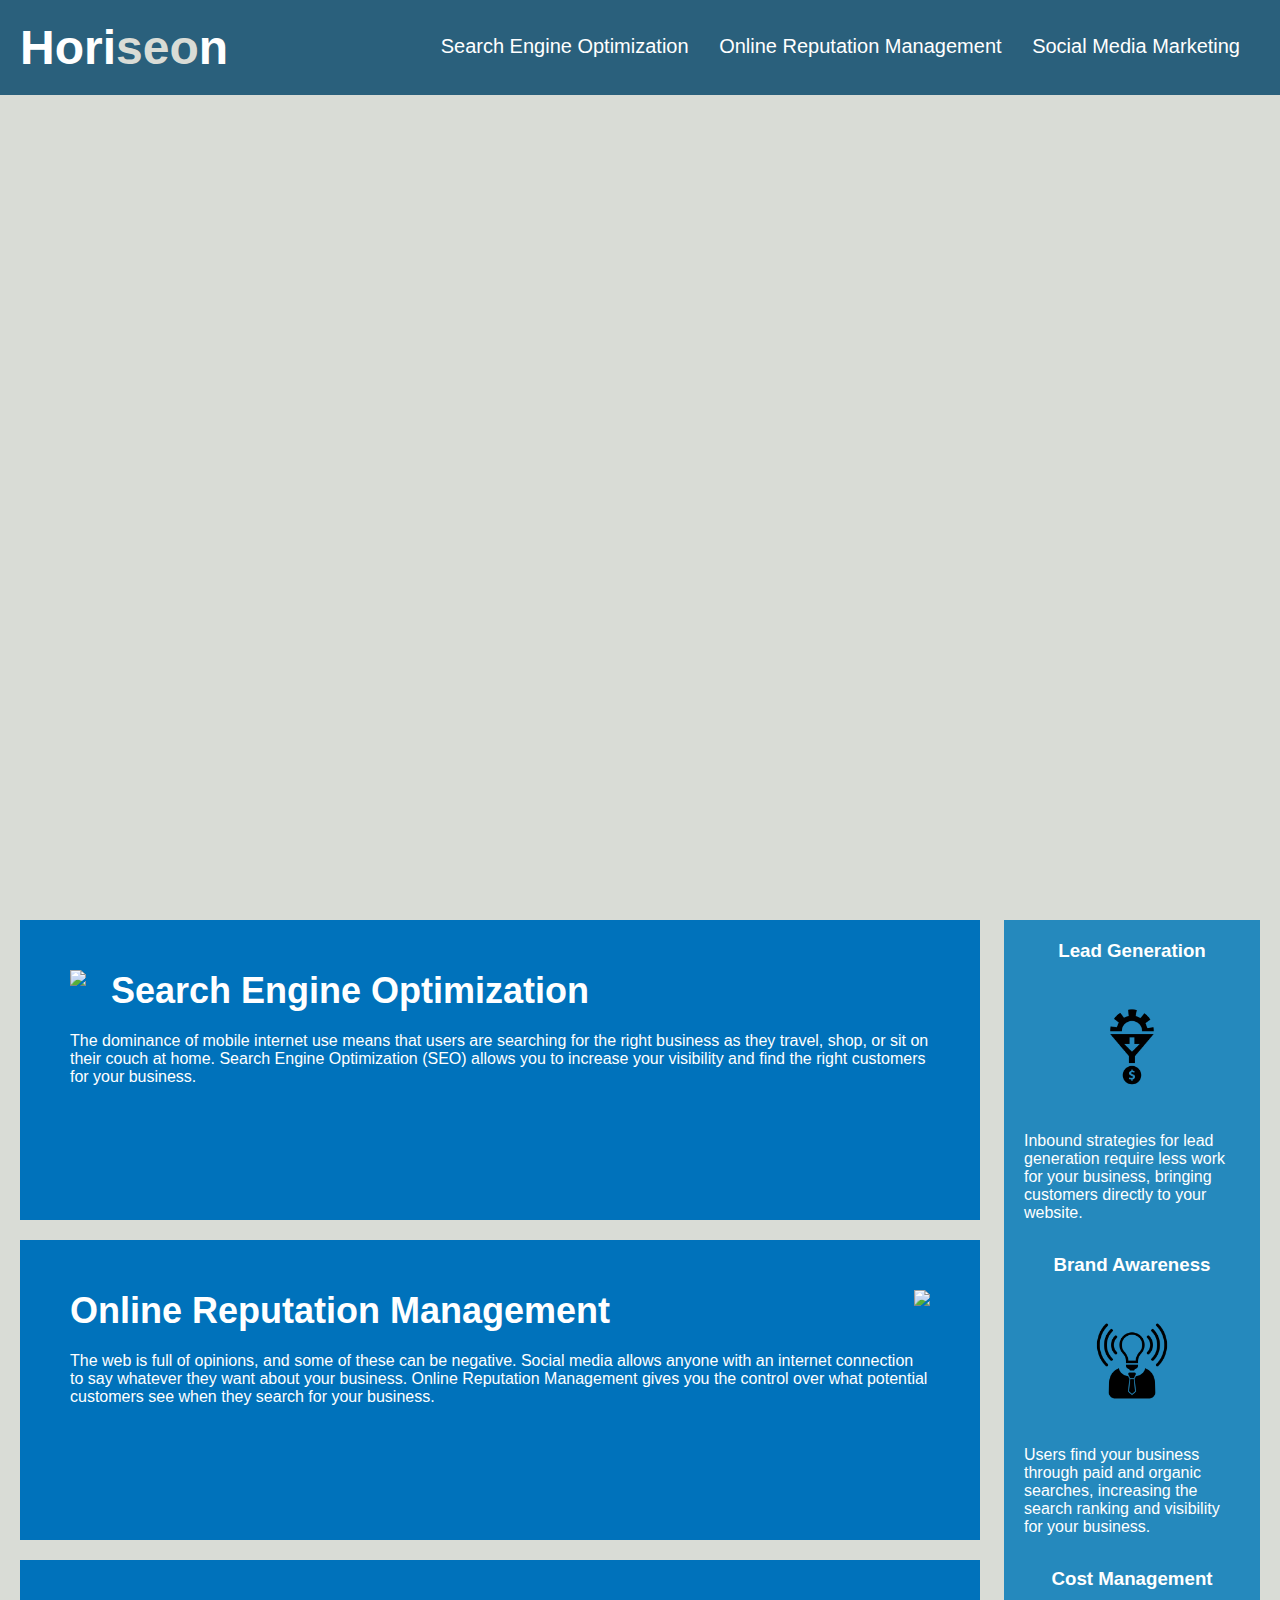
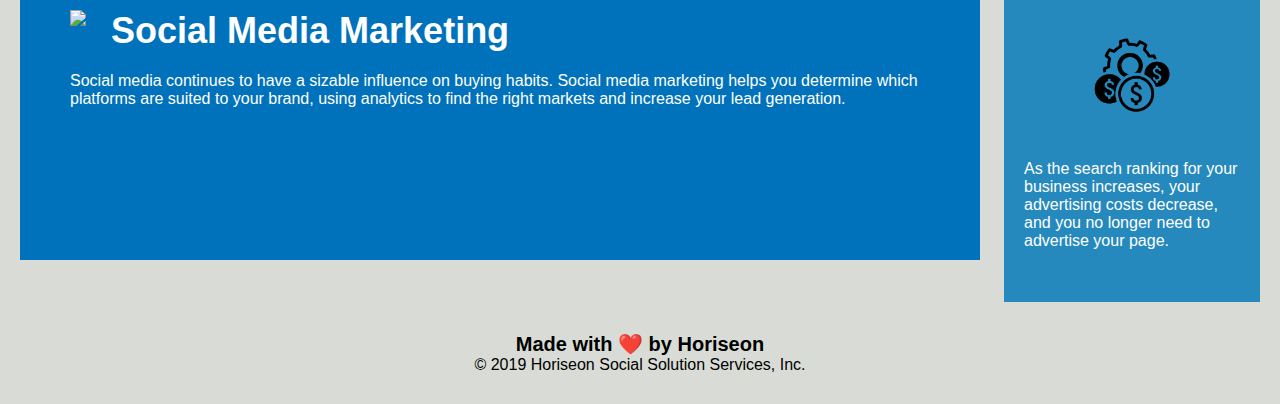
==== Develop/index.html @ 5ec5d289 "added project files" ====
<!DOCTYPE html>
<html lang="en-us">

<head>
    <meta charset="UTF-8" />
    <link rel="stylesheet" href="./assets/css/style.css">
    <title>website</title>
</head>

<body>
    <div class="header">
        <h1>Hori<span class="seo">seo</span>n</h1>
        <div>
            <ul>
                <li>
                    <a href="#search-engine-optimization">Search Engine Optimization</a>
                </li>
                <li>
                    <a href="#online-reputation-management">Online Reputation Management</a>
                </li>
                <li>
                    <a href="#social-media-marketing">Social Media Marketing</a>
                </li>
            </ul>
        </div>
    </div>
    <div class="hero"></div>
    <div class="content">
        <div class="search-engine-optimization">
            <img src="./assets/images/search-engine-optimization.jpg" class="float-left" />
            <h2>Search Engine Optimization</h2>
            <p>
                The dominance of mobile internet use means that users are searching for the right business as they travel, shop, or sit on their couch at home. Search Engine Optimization (SEO) allows you to increase your visibility and find the right customers for your business.
            </p>
        </div>
        <div id="online-reputation-management" class="online-reputation-management">
            <img src="./assets/images/online-reputation-management.jpg" class="float-right" />
            <h2>Online Reputation Management</h2>
            <p>
                The web is full of opinions, and some of these can be negative. Social media allows anyone with an internet connection to say whatever they want about your business. Online Reputation Management gives you the control over what potential customers see when they search for your business.
            </p>
        </div>
        <div id="social-media-marketing" class="social-media-marketing">
            <img src="./assets/images/social-media-marketing.jpg" class="float-left" />
            <h2>Social Media Marketing</h2>
            <p>
                Social media continues to have a sizable influence on buying habits. Social media marketing helps you determine which platforms are suited to your brand, using analytics to find the right markets and increase your lead generation.
            </p>
        </div>
    </div>
    <div class="benefits">
        <div class="benefit-lead">
            <h3>Lead Generation</h3>
            <img src="./assets/images/lead-generation.png" />
            <p>
                Inbound strategies for lead generation require less work for your business, bringing customers directly to your website.
            </p>
        </div>
        <div class="benefit-brand">
            <h3>Brand Awareness</h3>
            <img src="./assets/images/brand-awareness.png" />
            <p>
                Users find your business through paid and organic searches, increasing the search ranking and visibility for your business.
            </p>
        </div>
        <div class="benefit-cost">
            <h3>Cost Management</h3>
            <img src="./assets/images/cost-management.png" />
            <p>
                As the search ranking for your business increases, your advertising costs decrease, and you no longer need to advertise your page.
            </p>
        </div>
    </div>
    <div class="footer">
        <h2>Made with ❤️️ by Horiseon</h2>
        <p>
            &copy; 2019 Horiseon Social Solution Services, Inc.
        </p>
    </div>
</body>

</html>
---- Develop/assets/css/style.css ----
* {
    box-sizing: border-box;
    padding: 0;
    margin: 0;
}

body {
    background-color: #d9dcd6;
}

.header {
    padding: 20px;
    font-family: 'Trebuchet MS', 'Lucida Sans Unicode', 'Lucida Grande', 'Lucida Sans', Arial, sans-serif;
    background-color: #2a607c;
    color: #ffffff;
}

.header h1 {
    display: inline-block;
    font-size: 48px;
}

.header h1 .seo {
    color: #d9dcd6;
}

.header div {
    padding-top: 15px;
    margin-right: 20px;
    float: right;
    font-family: 'Gill Sans', 'Gill Sans MT', Calibri, 'Trebuchet MS', sans-serif;
    font-size: 20px;
}

.header div ul {
    list-style-type: none;
}

.header div ul li {
    display: inline-block;
    margin-left: 25px;
}

a {
    color: #ffffff;
    text-decoration: none;
}

p {
    font-size: 16px;
}

.hero {
    height: 800px;
    width: 100%;
    margin-bottom: 25px;
    background-image: url("../images/digital-marketing-meeting.jpg");
    background-size: cover;
    background-position: center;
}

.float-left {
    float: left;
    margin-right: 25px;
}

.float-right {
    float: right;
    margin-left: 25px;
}

.content {
    width: 75%;
    display: inline-block;
    margin-left: 20px;
}

.benefits {
    margin-right: 20px;
    padding: 20px;
    clear: both;
    float: right;
    width: 20%;
    height: 100%;
    font-family: 'Gill Sans', 'Gill Sans MT', Calibri, 'Trebuchet MS', sans-serif;
    background-color: #2589bd;
}

.benefit-lead {
    margin-bottom: 32px;
    color: #ffffff;
}

.benefit-brand {
    margin-bottom: 32px;
    color: #ffffff;
}

.benefit-cost {
    margin-bottom: 32px;
    color: #ffffff;
}

.benefit-lead h3 {
    margin-bottom: 10px;
    text-align: center;
}

.benefit-brand h3 {
    margin-bottom: 10px;
    text-align: center;
}

.benefit-cost h3 {
    margin-bottom: 10px;
    text-align: center;
}

.benefit-lead img {
    display: block;
    margin: 10px auto;
    max-width: 150px;
}

.benefit-brand img {
    display: block;
    margin: 10px auto;
    max-width: 150px;
}

.benefit-cost img {
    display: block;
    margin: 10px auto;
    max-width: 150px;
}

.search-engine-optimization {
    margin-bottom: 20px;
    padding: 50px;
    height: 300px;
    font-family: 'Gill Sans', 'Gill Sans MT', Calibri, 'Trebuchet MS', sans-serif;
    background-color: #0072bb;
    color: #ffffff;
}

.online-reputation-management {
    margin-bottom: 20px;
    padding: 50px;
    height: 300px;
    font-family: 'Gill Sans', 'Gill Sans MT', Calibri, 'Trebuchet MS', sans-serif;
    background-color: #0072bb;
    color: #ffffff;
}

.social-media-marketing {
    margin-bottom: 20px;
    padding: 50px;
    height: 300px;
    font-family: 'Gill Sans', 'Gill Sans MT', Calibri, 'Trebuchet MS', sans-serif;
    background-color: #0072bb;
    color: #ffffff;
}

.search-engine-optimization img {
    max-height: 200px;
}

.online-reputation-management img {
    max-height: 200px;
}

.social-media-marketing img {
    max-height: 200px;
}

.search-engine-optimization h2 {
    margin-bottom: 20px;
    font-size: 36px;
}

.online-reputation-management h2 {
    margin-bottom: 20px;
    font-size: 36px;
}

.social-media-marketing h2 {
    margin-bottom: 20px;
    font-size: 36px;
}

.footer {
    padding: 30px;
    clear: both;
    font-family: 'Trebuchet MS', 'Lucida Sans Unicode', 'Lucida Grande', 'Lucida Sans', Arial, sans-serif;
    text-align: center;
}

.footer h2 {
    font-size: 20px;
}
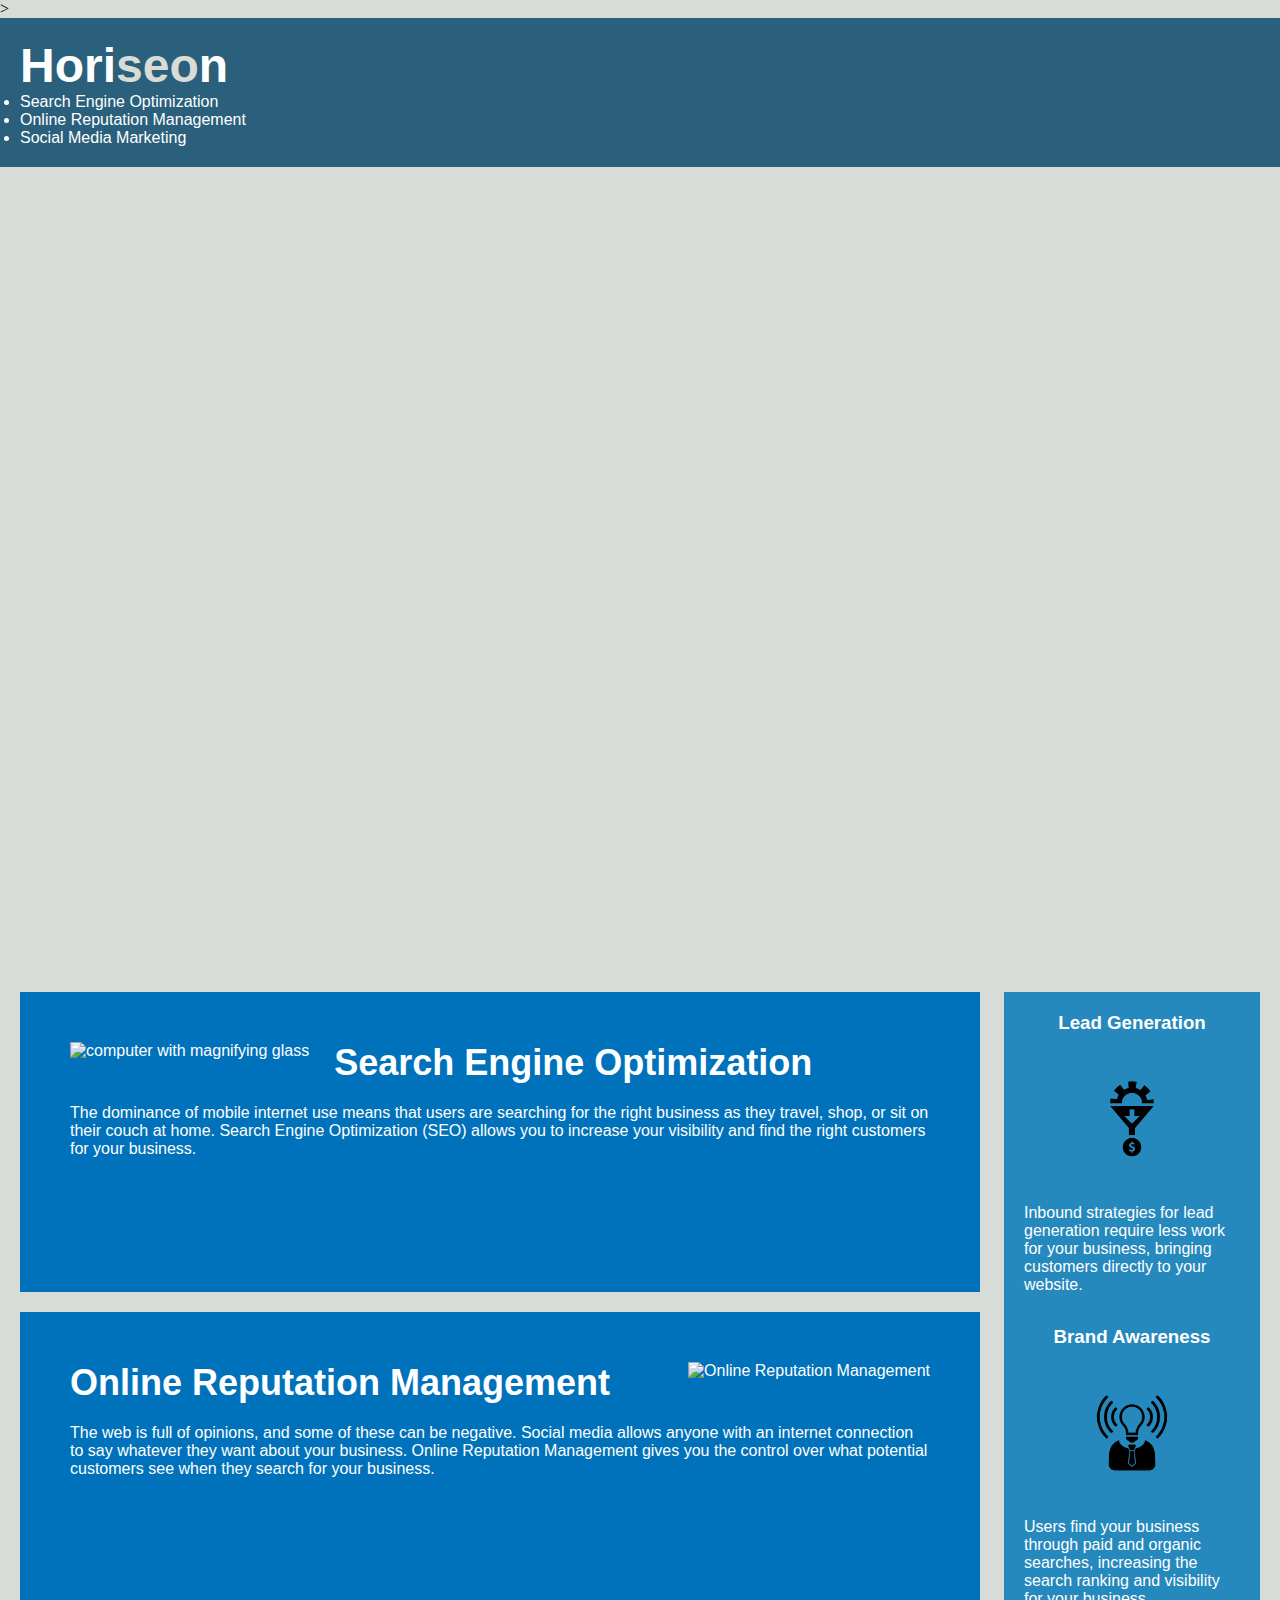
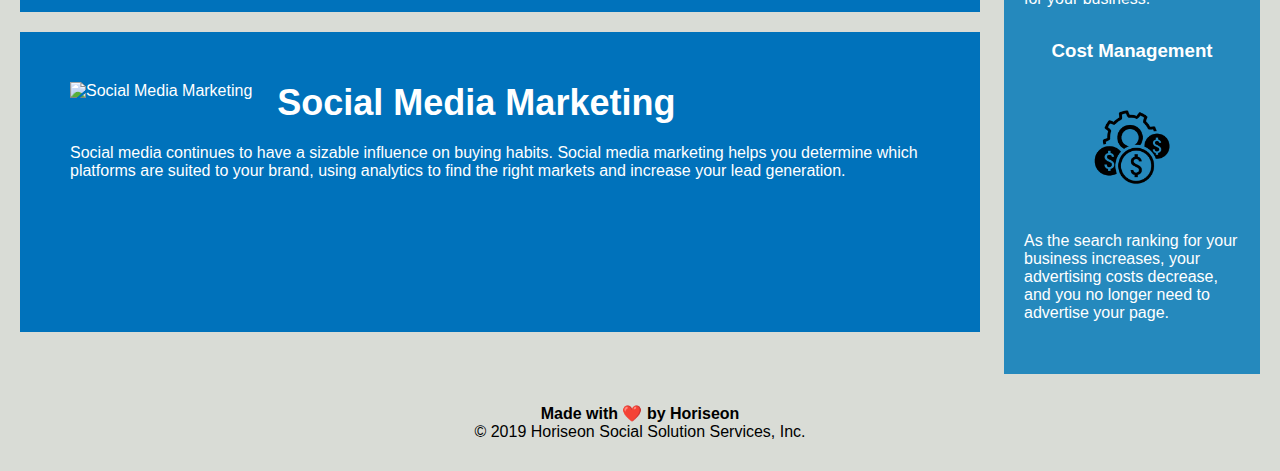
==== commit 3fd07ade: "added alt tags, used a header added title" ====
--- a/Develop/index.html
+++ b/Develop/index.html
@@ -4,13 +4,13 @@
 <head>
     <meta charset="UTF-8" />
     <link rel="stylesheet" href="./assets/css/style.css">
-    <title>website</title>
+    <title>Horiseon</title>
 </head>
 
-<body>
-    <div class="header">
+<header> ><!-- made a header tag for the header -->
+    <section class="header">
         <h1>Hori<span class="seo">seo</span>n</h1>
-        <div>
+        <nav> <!-- added a nav tag -->
             <ul>
                 <li>
                     <a href="#search-engine-optimization">Search Engine Optimization</a>
@@ -22,57 +22,69 @@
                     <a href="#social-media-marketing">Social Media Marketing</a>
                 </li>
             </ul>
-        </div>
-    </div>
-    <div class="hero"></div>
+        </nav>
+    </section>
+</header>
+
+<body>
+    <main>  
+    <section class="hero"></section>
+    
     <div class="content">
         <div class="search-engine-optimization">
-            <img src="./assets/images/search-engine-optimization.jpg" class="float-left" />
+            <img class="float-left" src="./assets/images/search-engine-optimization.jpg" alt="computer with magnifying glass "/>
+            <!-- added alt text of photo -->
             <h2>Search Engine Optimization</h2>
             <p>
                 The dominance of mobile internet use means that users are searching for the right business as they travel, shop, or sit on their couch at home. Search Engine Optimization (SEO) allows you to increase your visibility and find the right customers for your business.
             </p>
         </div>
         <div id="online-reputation-management" class="online-reputation-management">
-            <img src="./assets/images/online-reputation-management.jpg" class="float-right" />
+            <figure>
+            <img class="float-right" src="./assets/images/online-reputation-management.jpg"  alt="Online Reputation Management" />
+            </figure>
+            <!-- added figure and alt text of photo -->
             <h2>Online Reputation Management</h2>
             <p>
                 The web is full of opinions, and some of these can be negative. Social media allows anyone with an internet connection to say whatever they want about your business. Online Reputation Management gives you the control over what potential customers see when they search for your business.
             </p>
         </div>
         <div id="social-media-marketing" class="social-media-marketing">
-            <img src="./assets/images/social-media-marketing.jpg" class="float-left" />
+            <img class="float-left" src="./assets/images/social-media-marketing.jpg" alt="Social Media Marketing"/>
+            <!-- added alt text of photo -->
             <h2>Social Media Marketing</h2>
             <p>
                 Social media continues to have a sizable influence on buying habits. Social media marketing helps you determine which platforms are suited to your brand, using analytics to find the right markets and increase your lead generation.
             </p>
         </div>
     </div>
+   
     <div class="benefits">
         <div class="benefit-lead">
             <h3>Lead Generation</h3>
-            <img src="./assets/images/lead-generation.png" />
+            <img src="./assets/images/lead-generation.png" alt="Lead Generation Section" />
             <p>
                 Inbound strategies for lead generation require less work for your business, bringing customers directly to your website.
             </p>
         </div>
         <div class="benefit-brand">
             <h3>Brand Awareness</h3>
-            <img src="./assets/images/brand-awareness.png" />
+            <img src="./assets/images/brand-awareness.png" alt="Brand Awareness Section" />
             <p>
                 Users find your business through paid and organic searches, increasing the search ranking and visibility for your business.
             </p>
         </div>
         <div class="benefit-cost">
             <h3>Cost Management</h3>
-            <img src="./assets/images/cost-management.png" />
+            <img src="./assets/images/cost-management.png" alt="Cost Management Section"/>
             <p>
                 As the search ranking for your business increases, your advertising costs decrease, and you no longer need to advertise your page.
             </p>
         </div>
     </div>
+    </main>
     <div class="footer">
-        <h2>Made with ❤️️ by Horiseon</h2>
+        <h4>Made with ❤️️ by Horiseon</h4>
         <p>
             &copy; 2019 Horiseon Social Solution Services, Inc.
         </p>
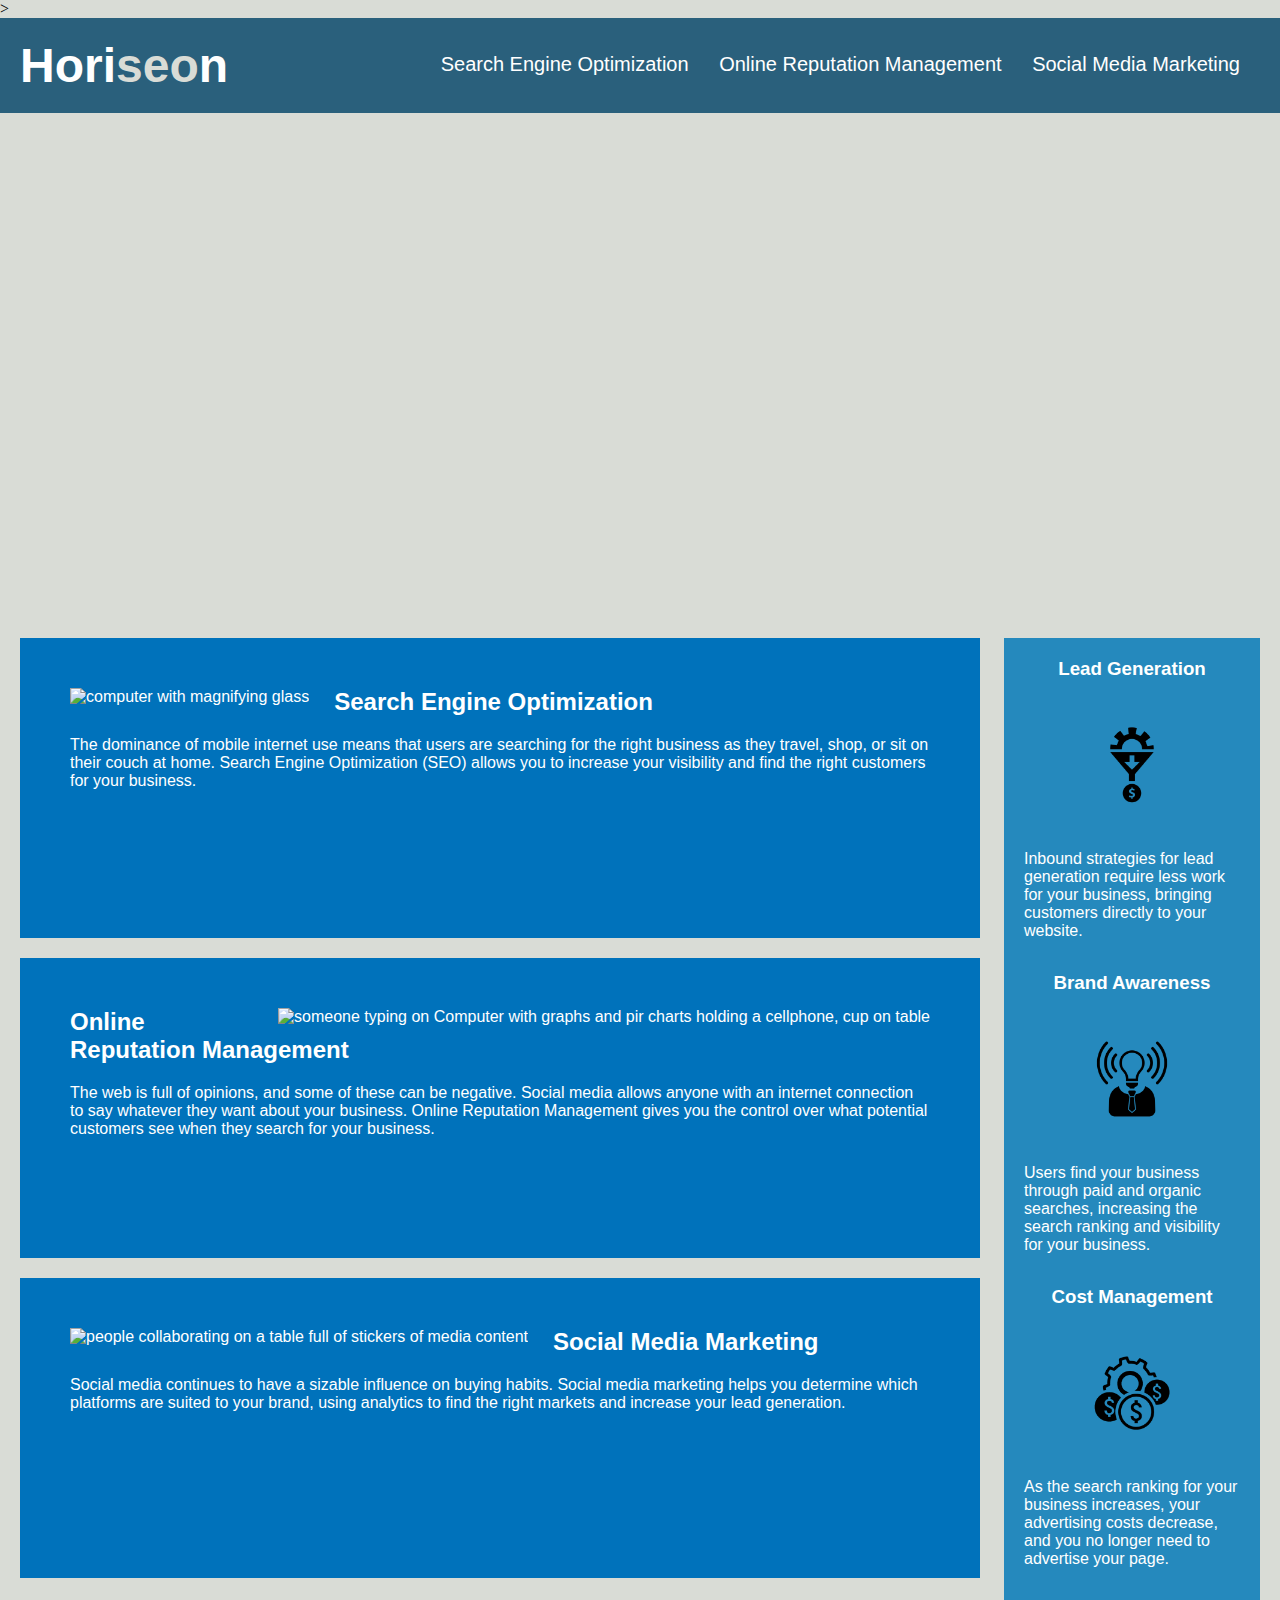
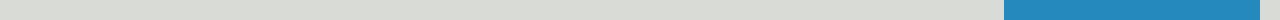
==== commit d9a48ea7: "modified CSS to remove code, section off the HTML" ====
--- a/Develop/index.html
+++ b/Develop/index.html
@@ -30,36 +30,42 @@
     <main>  
     <section class="hero"></section>
     
-    <div class="content">
-        <div class="search-engine-optimization">
+    <section class="content">   <!-- created a section -->
+        <article class="search-engine-optimization">
+            <figure>
             <img class="float-left" src="./assets/images/search-engine-optimization.jpg" alt="computer with magnifying glass "/>
-            <!-- added alt text of photo -->
+        </figure>
+            <!-- added figure and alt text of photo -->
             <h2>Search Engine Optimization</h2>
             <p>
                 The dominance of mobile internet use means that users are searching for the right business as they travel, shop, or sit on their couch at home. Search Engine Optimization (SEO) allows you to increase your visibility and find the right customers for your business.
             </p>
-        </div>
-        <div id="online-reputation-management" class="online-reputation-management">
+        </article>
+
+        <article id="online-reputation-management" class="online-reputation-management">
             <figure>
-            <img class="float-right" src="./assets/images/online-reputation-management.jpg"  alt="Online Reputation Management" />
+            <img class="float-right" src="./assets/images/online-reputation-management.jpg"  alt="someone typing on Computer with graphs and pir charts holding a cellphone, cup on table" />
             </figure>
             <!-- added figure and alt text of photo -->
             <h2>Online Reputation Management</h2>
             <p>
                 The web is full of opinions, and some of these can be negative. Social media allows anyone with an internet connection to say whatever they want about your business. Online Reputation Management gives you the control over what potential customers see when they search for your business.
             </p>
-        </div>
-        <div id="social-media-marketing" class="social-media-marketing">
-            <img class="float-left" src="./assets/images/social-media-marketing.jpg" alt="Social Media Marketing"/>
-            <!-- added alt text of photo -->
+        </article>
+
+        <article id="social-media-marketing" class="social-media-marketing">
+            <figure></figure>
+            <img class="float-left" src="./assets/images/social-media-marketing.jpg" alt="people collaborating on a table full of stickers of media content"/>
+            </figure>
+            <!-- added figure and alt text of photo -->
             <h2>Social Media Marketing</h2>
             <p>
                 Social media continues to have a sizable influence on buying habits. Social media marketing helps you determine which platforms are suited to your brand, using analytics to find the right markets and increase your lead generation.
             </p>
-        </div>
-    </div>
+        </article>
+    </section>
    
-    <div class="benefits">
+    <section class="benefits">  <!-- changed this to a section -->
         <div class="benefit-lead">
             <h3>Lead Generation</h3>
             <img src="./assets/images/lead-generation.png" alt="Lead Generation Section" />
@@ -88,7 +94,7 @@
         <p>
             &copy; 2019 Horiseon Social Solution Services, Inc.
         </p>
-    </div>
+    </section>
 </body>
 
 </html>
--- a/Develop/assets/css/style.css
+++ b/Develop/assets/css/style.css
@@ -7,7 +7,15 @@
 body {
     background-color: #d9dcd6;
 }
-
+/* moved up the image and resized it to take up less space*/
+.hero { 
+    height: 500px;
+    width: 100%;
+    margin-bottom: 25px;
+    background-image: url("../images/digital-marketing-meeting.jpg");
+    background-size: cover;
+    background-position: center;
+}
 .header {
     padding: 20px;
     font-family: 'Trebuchet MS', 'Lucida Sans Unicode', 'Lucida Grande', 'Lucida Sans', Arial, sans-serif;
@@ -24,7 +32,7 @@
     color: #d9dcd6;
 }
 
-.header div {
+.header nav {/* changed from header div */
     padding-top: 15px;
     margin-right: 20px;
     float: right;
@@ -32,31 +40,22 @@
     font-size: 20px;
 }
 
-.header div ul {
+.header nav ul {  /* changed to header nav  */
     list-style-type: none;
 }
 
-.header div ul li {
+.header nav ul li { /* changed to header  */
     display: inline-block;
     margin-left: 25px;
 }
 
-a {
+a { /* Color of the header text */
     color: #ffffff;
     text-decoration: none;
 }
 
-p {
+p { /* paragraph size */
     font-size: 16px;
-}
-
-.hero {
-    height: 800px;
-    width: 100%;
-    margin-bottom: 25px;
-    background-image: url("../images/digital-marketing-meeting.jpg");
-    background-size: cover;
-    background-position: center;
 }
 
 .float-left {
@@ -84,6 +83,7 @@
     height: 100%;
     font-family: 'Gill Sans', 'Gill Sans MT', Calibri, 'Trebuchet MS', sans-serif;
     background-color: #2589bd;
+    
 }
 
 .benefit-lead {
@@ -101,34 +101,12 @@
     color: #ffffff;
 }
 
-.benefit-lead h3 {
+.benefits h3 {  /* removed extra code and used the class benefits to size all h3 in that section */
     margin-bottom: 10px;
     text-align: center;
 }
 
-.benefit-brand h3 {
-    margin-bottom: 10px;
-    text-align: center;
-}
-
-.benefit-cost h3 {
-    margin-bottom: 10px;
-    text-align: center;
-}
-
-.benefit-lead img {
-    display: block;
-    margin: 10px auto;
-    max-width: 150px;
-}
-
-.benefit-brand img {
-    display: block;
-    margin: 10px auto;
-    max-width: 150px;
-}
-
-.benefit-cost img {
+.benefits img { /* removed extra code and used the class benefits to size all images in that section */
     display: block;
     margin: 10px auto;
     max-width: 150px;
@@ -161,40 +139,23 @@
     color: #ffffff;
 }
 
-.search-engine-optimization img {
+.content img {  /* removed extra code and used the content class to size all images in that section */
     max-height: 200px;
 }
 
-.online-reputation-management img {
-    max-height: 200px;
-}
-
-.social-media-marketing img {
-    max-height: 200px;
-}
-
-.search-engine-optimization h2 {
+.content h2 { /* used the content tag to made all h2 same size, removing extra code */
     margin-bottom: 20px;
-    font-size: 36px;
-}
-
-.online-reputation-management h2 {
-    margin-bottom: 20px;
-    font-size: 36px;
-}
-
-.social-media-marketing h2 {
-    margin-bottom: 20px;
-    font-size: 36px;
+    font-size: px;
 }
 
 .footer {
+    display: none;  /* hide the footer  */
     padding: 30px;
     clear: both;
     font-family: 'Trebuchet MS', 'Lucida Sans Unicode', 'Lucida Grande', 'Lucida Sans', Arial, sans-serif;
     text-align: center;
 }
 
-.footer h2 {
-    font-size: 20px;
+.footer h4 {
+    font-size: 10px;
 }
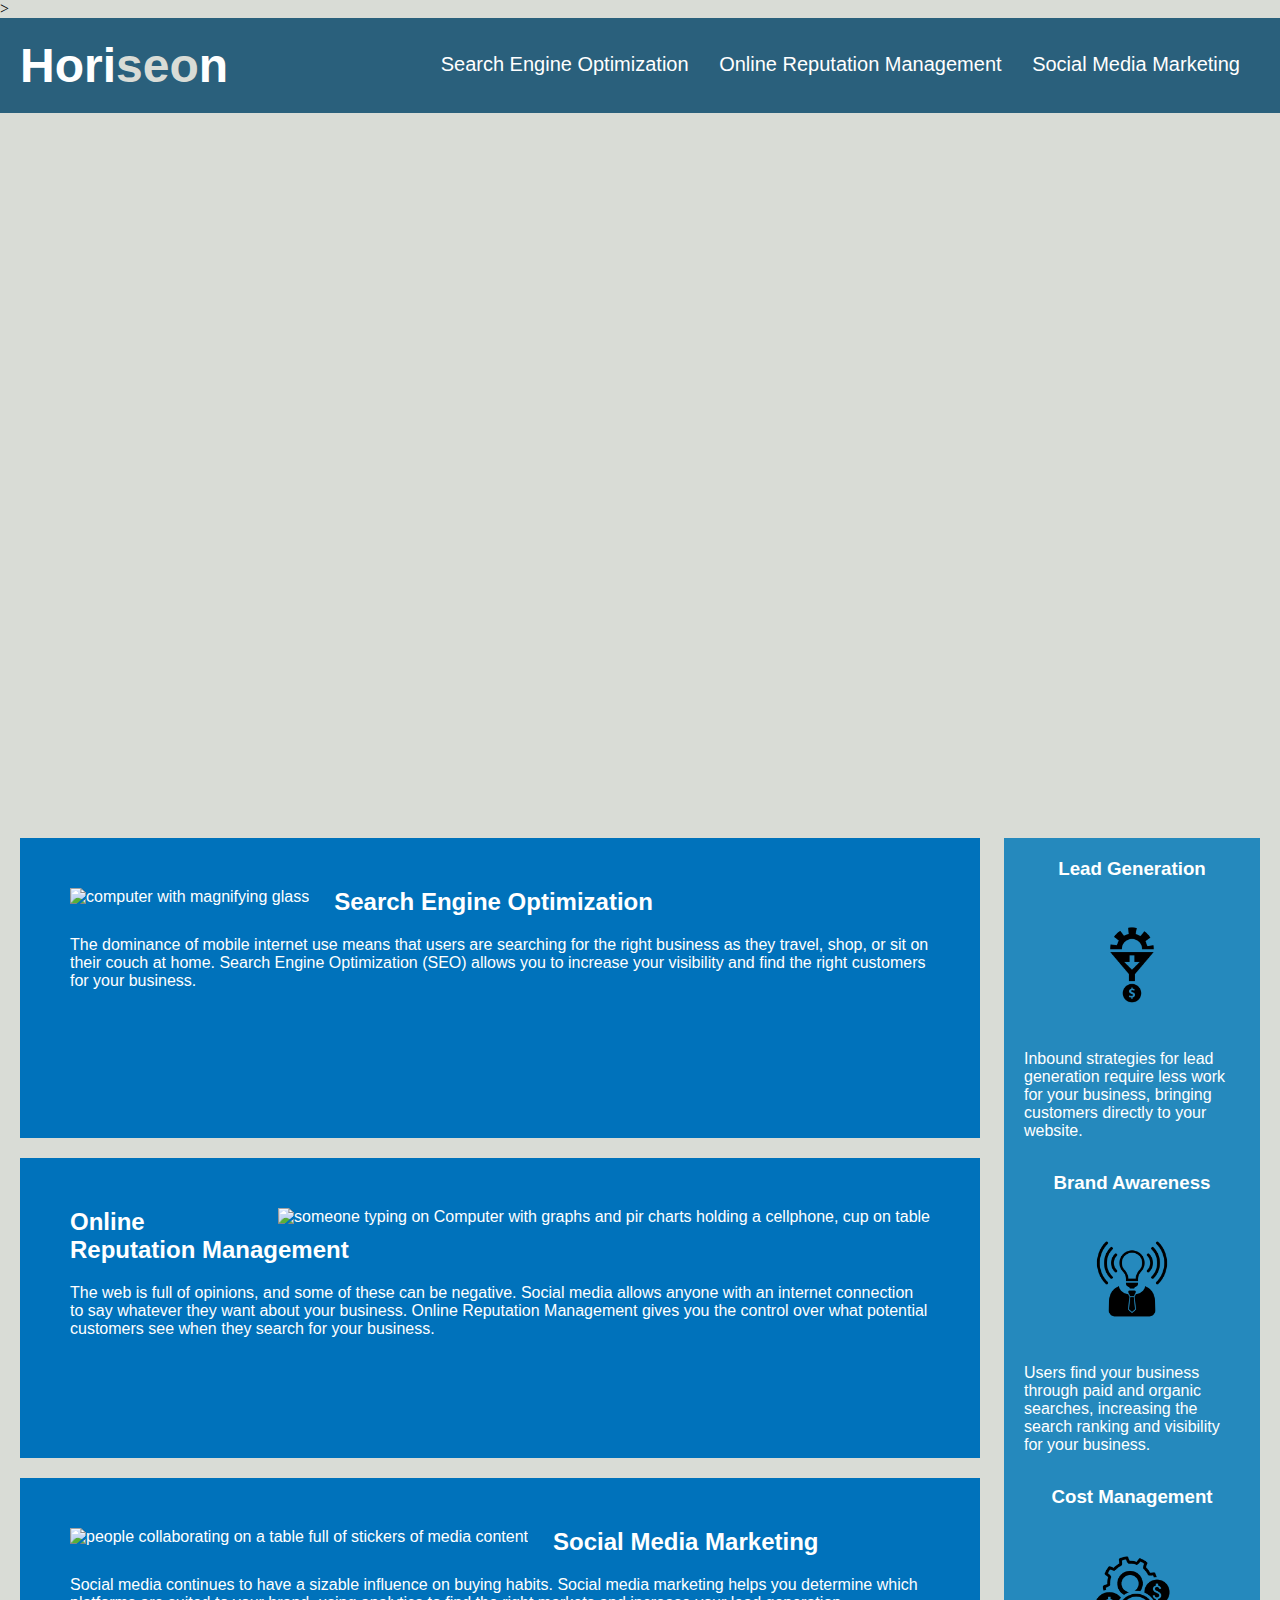
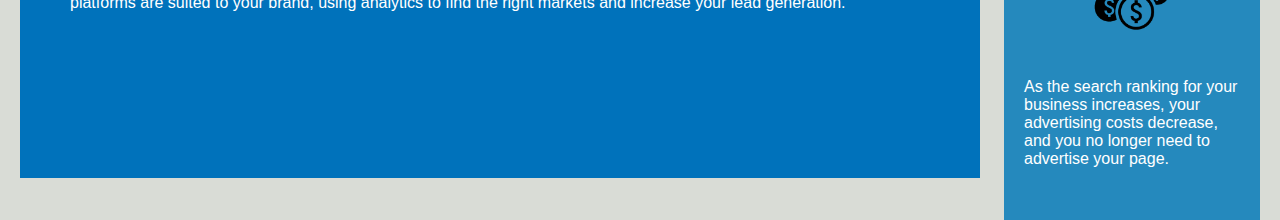
==== commit d738c67f: "added final comments" ====
--- a/Develop/index.html
+++ b/Develop/index.html
@@ -5,6 +5,7 @@
     <meta charset="UTF-8" />
     <link rel="stylesheet" href="./assets/css/style.css">
     <title>Horiseon</title>
+    <!-- added a tilte to header -->
 </head>
 
 <header> ><!-- made a header tag for the header -->
@@ -27,14 +28,16 @@
 </header>
 
 <body>
+    <!-- added a body and a main element -->
     <main>  
     <section class="hero"></section>
     
     <section class="content">   <!-- created a section -->
         <article class="search-engine-optimization">
+            <!-- added article tags for every section  -->
             <figure>
             <img class="float-left" src="./assets/images/search-engine-optimization.jpg" alt="computer with magnifying glass "/>
-        </figure>
+            </figure>
             <!-- added figure and alt text of photo -->
             <h2>Search Engine Optimization</h2>
             <p>
@@ -68,33 +71,42 @@
     <section class="benefits">  <!-- changed this to a section -->
         <div class="benefit-lead">
             <h3>Lead Generation</h3>
-            <img src="./assets/images/lead-generation.png" alt="Lead Generation Section" />
+            <figure>
+            <img src="./assets/images/lead-generation.png" alt="gear with down arrow and money sign" />
+             </figure>
+            <!-- added figure and alt text of photo -->
             <p>
                 Inbound strategies for lead generation require less work for your business, bringing customers directly to your website.
             </p>
         </div>
         <div class="benefit-brand">
             <h3>Brand Awareness</h3>
-            <img src="./assets/images/brand-awareness.png" alt="Brand Awareness Section" />
+            <figure>
+            <img src="./assets/images/brand-awareness.png" alt="lightbulb as head on a suited body" />
+            </figure>
+            <!-- added figure and alt text of photo -->
             <p>
                 Users find your business through paid and organic searches, increasing the search ranking and visibility for your business.
             </p>
         </div>
         <div class="benefit-cost">
             <h3>Cost Management</h3>
-            <img src="./assets/images/cost-management.png" alt="Cost Management Section"/>
+            <figure>
+            <img src="./assets/images/cost-management.png" alt="gear with coin around them with dollar sign"/>
+            </figure>
+             <!-- added figure and alt text of photo -->
             <p>
                 As the search ranking for your business increases, your advertising costs decrease, and you no longer need to advertise your page.
             </p>
         </div>
-    </div>
+    </section>
     </main>
-    <div class="footer">
+    <footer class="footer"> <!-- added a footer tag, wont be displayed, reference CCS sheet -->
         <h4>Made with ❤️️ by Horiseon</h4>
         <p>
             &copy; 2019 Horiseon Social Solution Services, Inc.
         </p>
-    </section>
-</body>
+    </footer>
+    </body>
 
 </html>
--- a/Develop/assets/css/style.css
+++ b/Develop/assets/css/style.css
@@ -7,15 +7,7 @@
 body {
     background-color: #d9dcd6;
 }
-/* moved up the image and resized it to take up less space*/
-.hero { 
-    height: 500px;
-    width: 100%;
-    margin-bottom: 25px;
-    background-image: url("../images/digital-marketing-meeting.jpg");
-    background-size: cover;
-    background-position: center;
-}
+
 .header {
     padding: 20px;
     font-family: 'Trebuchet MS', 'Lucida Sans Unicode', 'Lucida Grande', 'Lucida Sans', Arial, sans-serif;
@@ -30,6 +22,15 @@
 
 .header h1 .seo {
     color: #d9dcd6;
+}
+/* moved up the image and resized it to take up less space*/
+.hero { 
+    height: 700px;
+    width: 100%;
+    margin-bottom: 25px;
+    background-image: url("../images/digital-marketing-meeting.jpg");
+    background-size: cover;
+    background-position: center;
 }
 
 .header nav {/* changed from header div */
